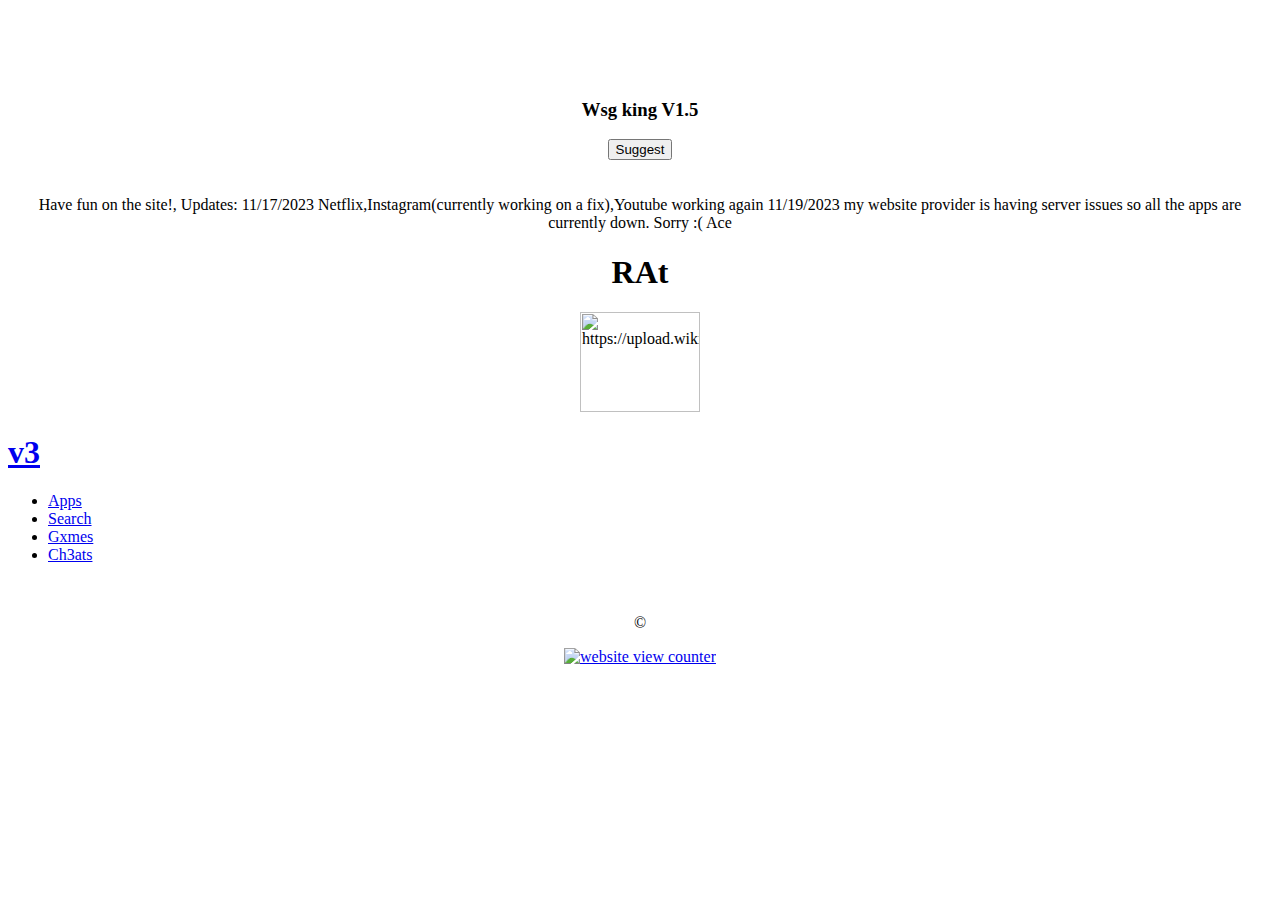
==== index.html @ affe9074 "Add files via upload" ====
<html>
  <!-- Set css for the footer and theme. -->
      <link rel="stylesheet" href = "/assets/css/default-theme.css">
      <link rel="stylesheet" href = "/assets/css/style.css"> <!--Back up incase default doesnt work-->
      <link rel="stylesheet" href = "/assets/css/footer.css">
      <head>
        <title>V1.5</title>
        <meta name="description" content="im sorry king- alexis">
        <meta name="keywords" content="Hell, hell, Ace, math, education, algebra">
      <!--
        skid or person looking at my code, dont mind those
      
        if ur a skid (or worse. costco) then js stop.
      -->
      </head>
<body>
  <html>
<body>
  <center>
    <br>
    <br>
      <br>
        <br>
    <div id="space"></div>            
    <div id="content-container">
     <h3> Wsg king V1.5</h3>
      <button onclick="Func()" class="block" type="button">Suggest</button>
        <br>
        <br>
        <br>
      <div id="subtitle"> Have fun on the site!,
Updates: 11/17/2023 Netflix,Instagram(currently working on a fix),Youtube working again
 11/19/2023 my website provider is having server issues so all the apps are currently down. Sorry :( Ace
</div>
      <!DOCTYPE html>
<html>
<head>
	<title>
		HTML frame scrolling Attribute
	</title>
</head>
<body>
	<h1>RAt</h1>
	<img src="5.png" alt="https://upload.wikimedia.org/wikipedia/commons/6/68/Agouti_pet_rat.jpg" width="120px" height="100px">
</body>
</html>

</div>
</center>
<nav class="navbar">
  <div class="container">
    <h1 id = "white" class="logo"><a href="/index">v3</a></h1>
      <ul class="nav-links">
          <li><a href="/r/a.html">Apps</a></li>
          <li><a href="/r/p.html">Search</a></li>
          <li><a href="/r/g.html">Gxmes</a></li>
          <li><a href="/r/b.html">Ch3ats</a></li>
      </ul>
  </div>
  </nav>

      <!-- Nav Bar html / end of webpage html-->
     <center>   
  <br>
  <div class="footer">
    <p>&copy;</p><a href=" " target ="_blank"> </a>
    <a href="index.html" title="website view counter"><img src="https://counter10.optistats.ovh/private/freecounterstat.php?c=e3wfecyfabwnnfmyfx93ym25x9gx1xmn" border="0" title="website view counter" alt="website view counter"></a>
  </div>
  <script>
    function Func() {
        var win = window.open(); var f = win.document.createElement("iframe");  window.focus(); var url = "https://docs.google.com/forms/d/e/1FAIpQLSexM7BjMr0etA21d0dDlTgYdUeK0EXJdsE66utWD4gWavQ5PA/viewform?usp=sf_link"; if (!url) return; f.style.width = "100%"; f.style.height = "100%"; win.document.body.appendChild(f); f.src=url; win.document.body.style.margin = '0'; f.style.border = 'none'; f.style.margin = '0'; win.document.body.style.height = '100vh'
        }
    </script>
   </center>
   <script src="/assets/js/cloaker.js"></script> <!-- hides the tab -->
   <script src="/assets/js/subt.js"></script>
   <script src="/assets/js/s.js"></script><!--Randomly generate stars-->
  </body>
</html>
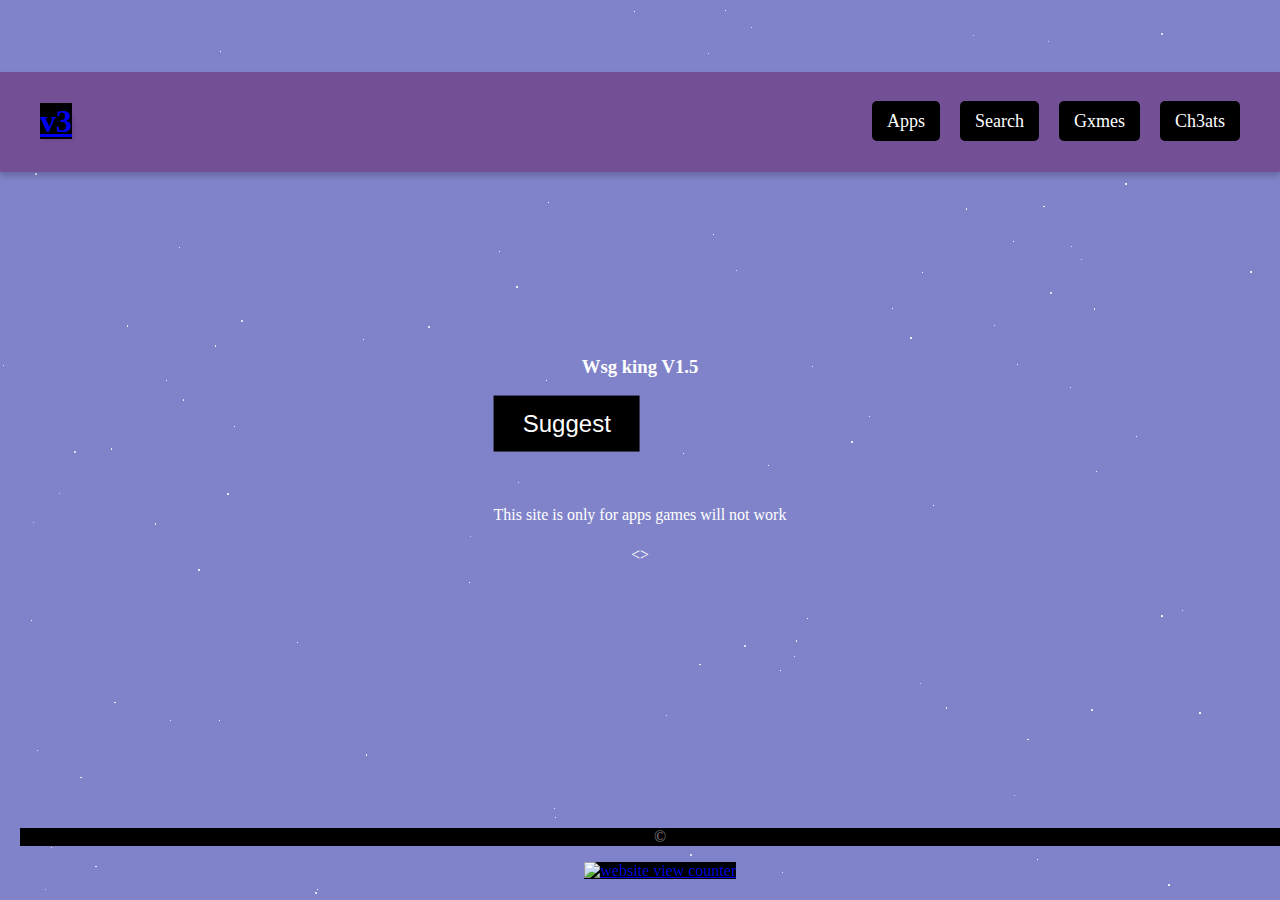
==== commit 116beb46: "Add files via upload" ====
--- a/index.html
+++ b/index.html
@@ -28,10 +28,7 @@
         <br>
         <br>
         <br>
-      <div id="subtitle"> Have fun on the site!,
-Updates: 11/17/2023 Netflix,Instagram(currently working on a fix),Youtube working again
- 11/19/2023 my website provider is having server issues so all the apps are currently down. Sorry :( Ace
-</div>
+      <div id="subtitle">This site is only for apps games will not work</div>
       <!DOCTYPE html>
 <html>
 <head>
@@ -40,8 +37,8 @@
 	</title>
 </head>
 <body>
-	<h1>RAt</h1>
-	<img src="5.png" alt="https://upload.wikimedia.org/wikipedia/commons/6/68/Agouti_pet_rat.jpg" width="120px" height="100px">
+	<h1></h1>
+	<>
 </body>
 </html>
 
--- a/assets/css/default-theme.css
+++ b/assets/css/default-theme.css
@@ -0,0 +1,186 @@
+
+#white{
+  color:white;
+}
+#broken{
+    color:red;
+      }
+  #subtitle{
+    color:white;
+  }
+  html, body {
+    height: auto;
+    width: 100%;
+    background-size: 100%; 
+    
+  }
+  body, ul {
+    margin: 0;
+    padding: 0;
+}
+  a{
+    background-color:black;
+  }
+  input{
+    margin:auto;
+    width: 800px;
+    height: 60px;
+    background: #0f0f0f;
+    border-radius: 5px;
+    margin:auto;
+    border: 2px white solid;
+    width: 300px;
+    height: 57px;
+    border-radius: 5px;
+    background: transparent;
+    border: none;
+    color: white;
+    font-size: 18px;
+    outline: none;
+    margin-left:10px;
+  }
+  
+  h1{
+    color: white;
+  }
+  h2{
+    color: red;
+  }
+  p1{
+    color:grey;
+    Background-color:Black;
+    font-family: "Times New Roman", Times, serif;
+  }
+  p{
+    color:grey;
+    Background-color:Black;
+    font-family: "Times New Roman", Times, serif;
+  }
+
+  
+  
+  
+  .submit-button {
+      background: transparent;
+      border: none;
+      width: 55px;
+      height: 60px;
+      color: white;
+    margin-left:5px;
+  }
+  
+  
+  
+  body {
+    margin: 0;
+}
+
+#space {
+    position: absolute;
+    top: 0;
+    left: 0;
+    width: 100%;
+    height: 100%;
+    background-color: #8083c9;
+    z-index: -1;
+}
+
+.star {
+    position: absolute;
+    background-color: #fff;
+    border-radius: 50%;
+    animation: twinkling 5s infinite, moving linear 20s infinite;
+}
+
+@keyframes twinkling {
+    0% {
+        opacity: 0.4;
+    }
+    50% {
+        opacity: 1;
+    }
+    100% {
+        opacity: 0.4;
+    }
+}
+
+@keyframes moving {
+    0% {
+        transform: translateX(0);
+    }
+    100% {
+        transform: translateX(100%);
+    }
+}
+
+#content-container {
+    position: absolute;
+    top: 50%;
+    left: 50%;
+    transform: translate(-50%, -50%);
+    color: #fff;
+    text-align: center;
+}
+
+.nav-links {
+  list-style-type: none;
+  display: flex;
+  gap: 20px;
+}
+
+.nav-links li a {
+  text-decoration: none;
+  color: #fff; 
+  padding: 10px 15px; 
+  border-radius: 5px; 
+  font-size: 18px; 
+  position: relative; 
+  transition: color 0.3s ease; /* i cant gurantee that chat gpt didnt help */
+}
+
+/* New hover effect */
+.nav-links li a::before {
+  content: "";
+  position: absolute;
+  width: 100%;
+  height: 2px;
+  bottom: 0;
+  left: 0;
+  background-color: #0077b6; 
+  transform: scaleX(0); 
+  transform-origin: right;
+  transition: transform 0.3s ease; 
+}
+
+.nav-links li a:hover::before {
+  transform: scaleX(1); /* scale thing on hover */
+}
+  .container {
+    display: flex;
+    justify-content: space-between;
+    align-items: center;
+    max-width: 1200px;
+    margin: 0 auto;
+    padding: 0 20px;
+}
+
+.logo {
+  font-size: 32px;
+  font-weight: bold; 
+  text-shadow: 2px 2px 4px rgba(0, 0, 0, 0.2); 
+  color:white;
+}
+
+  .navbar {
+    background-color:#734f96; 
+    color: #734f96; 
+    padding: 10px 0;
+    box-shadow: 0px 4px 6px rgba(0, 0, 0, 0.2); /* Add a subtle shadow */
+  }
+  .main {
+    padding: 16px;
+    margin-top: 30px;
+    height: 1500px; 
+  }
+  
+  --- a/assets/css/style.css
+++ b/assets/css/style.css
@@ -0,0 +1,252 @@
+/** 
+
+NOT ALL THIS IS MY CODE
+
+Nav bar and the <li> and <ul> css code
+came from w3schools. 
+
+Others came from other sites that i forgot about.
+The only thing thats mine is the body + html css.
+
+The search css came from Hypersite-v2. Check
+that site out on replit.
+
+sorry for skidding ur code if u happen to 
+recognize it
+
+-dachxd
+
+
+**/
+#broken{
+    color:red;
+      }
+  #subtitle{
+    color:white;
+  }
+  html, body {
+    height: auto;
+    width: 100%;
+    background-size: 100%; 
+    
+  }
+  body, ul {
+    margin: 0;
+    padding: 0;
+}
+  a{
+    background-color:black;
+  }
+  input{
+    margin:auto;
+    width: 400px;
+    height: 60px;
+    background: #0f0f0f;
+    border-radius: 5px;
+    margin:auto;
+    border: 2px white solid;
+    width: 300px;
+    height: 57px;
+    border-radius: 5px;
+    background: transparent;
+    border: none;
+    color: white;
+    font-size: 18px;
+    outline: none;
+    margin-left:10px;
+  }
+  .block {
+        display: block;
+        width: 50%;
+        border: none;
+        background-color: #000000;
+        color: white;
+        padding: 14px 28px;
+        font-size: 24px;
+        cursor: pointer;
+        text-align: center;
+      }
+  .block:hover {
+    color:#383838;
+    background-color:#181818;
+    opacity: 0.3;
+    transition: 0.7s;
+  }
+  h1{
+    color: white;
+  }
+  h2{
+    color: red;
+  }
+  p1{
+    color:grey;
+    Background-color:Black;
+    font-family: "Times New Roman", Times, serif;
+  }
+  p{
+    color:grey;
+    Background-color:Black;
+    font-family: "Times New Roman", Times, serif;
+  }
+
+  
+  
+  
+   .search {
+       width: 300px;
+       height: 57px;
+       border-radius: 5px;
+       background: transparent;
+       border: none;
+       color: white;
+       font-size: 18px;
+       outline: none;
+       margin-left:10px;
+       
+       
+     }
+    ::placeholder {
+      width: 50%;
+    padding: 10px;
+    border:white;
+    background-color: #181818	;
+    border-radius: 40px;
+    margin-bottom: 70px;
+    color:white;
+    }
+  
+  .submit-button {
+      background: transparent;
+      border: none;
+      width: 55px;
+      height: 60px;
+      color: white;
+    margin-left:5px;
+  }
+  
+  .searchbox{
+    width: 50%;
+    padding: 10px;
+    border:white;
+    background-color: #181818	;
+    border-radius: 40px;
+    margin-bottom: 70px;
+    color:white;
+   
+    
+  }
+  
+  
+  body {
+    margin: 0;
+    overflow: hidden;
+}
+
+#space {
+    position: absolute;
+    top: 0;
+    left: 0;
+    width: 100%;
+    height: 100%;
+    background-color: #8083c9;
+    z-index: -1;
+}
+
+.star {
+    position: absolute;
+    background-color: #fff;
+    border-radius: 50%;
+    animation: twinkling 5s infinite, moving linear 20s infinite;
+}
+
+@keyframes twinkling {
+    0% {
+        opacity: 0.4;
+    }
+    50% {
+        opacity: 1;
+    }
+    100% {
+        opacity: 0.4;
+    }
+}
+
+@keyframes moving {
+    0% {
+        transform: translateX(0);
+    }
+    100% {
+        transform: translateX(100%);
+    }
+}
+
+#content-container {
+    position: absolute;
+    top: 50%;
+    left: 50%;
+    transform: translate(-50%, -50%);
+    color: #fff;
+    text-align: center;
+}
+
+.nav-links {
+  list-style-type: none;
+  display: flex;
+  gap: 20px;
+}
+
+.nav-links li a {
+  text-decoration: none;
+  color: #fff; 
+  padding: 10px 15px; 
+  border-radius: 5px; 
+  font-size: 18px; 
+  position: relative; 
+  transition: color 0.3s ease; /* i cant gurantee that chat gpt didnt help */
+}
+
+/* New hover effect */
+.nav-links li a::before {
+  content: "";
+  position: absolute;
+  width: 100%;
+  height: 2px;
+  bottom: 0;
+  left: 0;
+  background-color: #0077b6; 
+  transform: scaleX(0); 
+  transform-origin: right;
+  transition: transform 0.3s ease; 
+}
+
+.nav-links li a:hover::before {
+  transform: scaleX(1); /* scale thing on hover */
+}
+  .container {
+    display: flex;
+    justify-content: space-between;
+    align-items: center;
+    max-width: 1200px;
+    margin: 0 auto;
+    padding: 0 20px;
+}
+
+.logo {
+  font-size: 32px;
+  font-weight: bold; 
+  text-shadow: 2px 2px 4px rgba(0, 0, 0, 0.2); 
+}
+
+  .navbar {
+    background-color:#734f96; 
+    color: #734f96; 
+    padding: 10px 0;
+    box-shadow: 0px 4px 6px rgba(0, 0, 0, 0.2); /* Add a subtle shadow */
+  }
+  .main {
+    padding: 16px;
+    margin-top: 30px;
+    height: 1500px; 
+  }
+  
+  --- a/assets/css/footer.css
+++ b/assets/css/footer.css
@@ -0,0 +1,19 @@
+.content {
+    min-height: calc(100vh - 60px);
+    padding-bottom: 60px;
+}
+
+.footer {
+    padding: 20px;
+    text-align: center;
+    position: fixed;
+    bottom: 0;
+    left: 0;
+    width: 100%;
+}
+p{
+    color:grey;
+}
+strong{
+    color:white;
+}